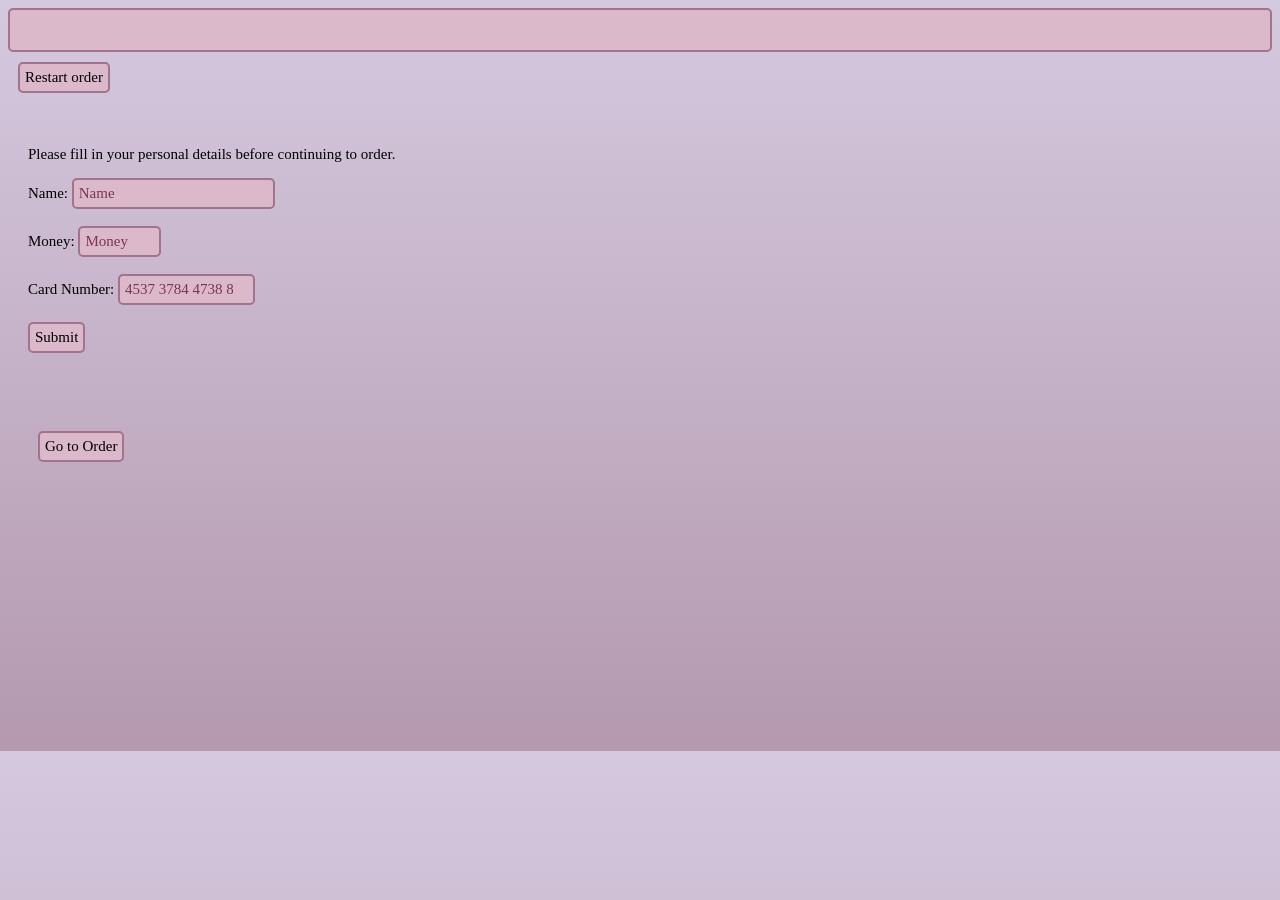
==== index.html @ 3f229e21 "Jul 24, 2026, 9:10 AM" ====
<!DOCTYPE html>
<html lang=en> 
<head>
    <title>Home</title>
    <link rel="icon" type="images/png" href="photos/donut.png"> 
    <meta charset="UTF-8">
    <link href="style.css" rel="stylesheet">
</head>
<body>
    <nav>

    </nav>

    <button onClick="window.location.reload()">Restart order</button>
    <div class="container">
        <div class="detailsBox" id="detailsBox">
            <p>Please fill in your personal details before continuing to order. </p>
            <form onsubmit = "return false;">
                <label for="formName">Name:</label>
                <input type="text" id="nameField" name="formName" placeHolder="Name" required>
                <br> <br>
                <label for="formName">Money: </label>
                <input type="number" max="10000" min="0" id="moneyField" name="formMoney" placeholder="Money" required>
                <br> <br>
                <label for="formName">Card Number:</label>
                <input type="number" max="10000000000" min="0000000000000001" id="cardField" name="formCard" placeholder="4537 3784 4738 8349">
                <br> <br>
                <input type="submit" onClick=details()>
            
            </form>
            <br> <br>
            <br> <br>
            <button onClick="addRemoveDiv(DETAILS_BOX, ORDER_BOX)">Go to Order</button>
            <br> <br>
        </div>

        <div id="Test">


        </div>

        <div class="orderBox" id="orderBox">
            <div class="chocolateBox">
                <button onClick="chocolate()" id="chocolateDonut"><img src = "photos/Donut pink choc.png" alt="Chocolate donut"> <br> Chocolate Donut: $5 <b> &nbsp &nbsp &nbsp +Add</b></button></div>
            <div class="vanillaBox">
                <button onClick="vanilla()" id="vanillaDonut"><img src = "photos/Donut pink vanilla.png" alt="Vanilla donut"> <br> Vanilla Donut: $5 <b> &nbsp &nbsp &nbsp + Add</b></button></div>
            <div class="caramelBox">      
                <button onClick="caramel()" id="caramelDonut"> <img src = "photos/Donut pink caramel.png" alt="Caramel donut"> <br> Caramel Donut: $5 <b> &nbsp &nbsp &nbsp + Add</b></button></div>
            <div class="pinkBox">      
                <button onClick="agePink()" id="pinkDrink"> <img src = "photos/pink drink.png" alt="Pink Drink"> <br> Pink Energy Drink: $5 <b> &nbsp &nbsp &nbsp +Add</b></button></div>
            <div class="lightPinkBox">      
                <button onClick="ageLightPink()" id="lightPinkDrink"> <img src = "photos/light pink drink.png" alt="Light Pink Energy Drink"> <br> Light Pink Energy Drink: $5 <b> &nbsp &nbsp &nbsp + Add</b></button></div>  
            <div class="purpleBox">      
                <button onClick="agePurple()" id="purpleDrink"> <img src = "photos/purple drink.png" alt="Purple Drink"> <br> Purple Drink: $5 <b> &nbsp &nbsp &nbsp +Add</b></button></div>    
            <button onClick="addRemoveDiv(ORDER_BOX, RECEIPT_BOX), receipt()">Pay Now</button>
        </div>

        <div class="receiptBox" id="receiptBox">
            <button onClick = "addRemoveDiv(RECEIPT_BOX, FINISH_BOX)">FINISH</button>
        </div>

    </div>

    <div id="JavaScriptOutput">

    </div>

<script src="script.js"></script>
</body>
    <br> <br> <br> <br> <br> <br> <br> <br> <br>
<footer>
    <br> <br> <br> <br> 
</footer>
</html>
---- style.css ----
body {
  background-image: linear-gradient(to bottom, #d5c9df, #b499af );

}

nav {
  background-color: #DCB8CB;
  border:#a2738c;
  border-style: solid;
  border-width: 2px;
  border-radius: 5px;
}

#grad {
  background-image: linear-gradient(to top, #bfb1ca, black);
}

.container {
  display: grid;
  font-family: Georgia, serif;
  font-size: 15px;
  grid-template-columns: auto auto auto;
  grid-template-rows: auto auto auto;
  font-style: #000000;
  margin-top: 8px;
  padding:20px;
}

img {
  width: 380px;
  height:auto;
  padding:10px;
  border-radius: 20px;
}

.chocolateBox {
  border-radius: 20px;
}

.orderBox {
  display: none;
  grid-template-columns: auto auto auto;
  grid-template-rows: auto auto auto;
}

.receiptBox {
  display: none;
  grid-template-columns: auto auto auto;
  grid-template-rows: auto auto auto;
}

.finishBox {
  display: none;
}

#chocolateDonut {
  background-color: #DCB8CB;
  border-radius: 5px;
  text-decoration: none;
  padding: 5px;
  border-color: #a2738c;
}

#caramelDonut {
  background-color: #DCB8CB;
  border-radius: 5px;
  text-decoration: none;
  padding: 5px;
  border-color: #a2738c;
}

#vanillaDonut {
  background-color: #DCB8CB;
  border-radius: 5px;
  text-decoration: none;
  padding: 5px;
  border-color: #a2738c;
}

button {
  background-color: #DCB8CB;
  border-color: #a2738c;
  border-radius: 5px;
  text-decoration: none;
  border-style: solid;
  padding: 5px;
  margin: 10px;
  font-size: 15px;
  font-family: Georgia, serif;
}

::placeholder {
  color: hsl(332, 38%, 34%);
}

input {
  background-color: #DCB8CB;
  border-color: #a2738c;
  border-radius: 5px;
  text-decoration: none;
  border-style: solid;
  padding: 5px;
  font-size: 15px;
  font-family: Georgia, serif;
}

a {
  background-color: #CEEAF7;
  padding: 10px;
  border-radius: 5px;
  border: 10px;
  text-decoration: none;
  color: #000000;
}

nav {
      background-color: #DCB8CB;
      padding: 20px;
      img {
        width: auto;
        height: 67px;
        padding: 15px;
        border-radius: 50px;
        position:absolute; top: 5px; bottom: auto; right: 15px; 
      }
}

/* unvisited link */
    nav a:link {
      color:#000000;
      background-color: #D5C9DF;
      font-weight: bold;
      text-decoration: none;
      padding: 5px;
      border-radius: 5px;
    }

    /* visited link */
    nav a:visited {
      color: #000000;
      background-color: #D5C9DF;
      font-weight: bold;
      text-decoration: none;
      padding: 5px;
      border-radius: 5px;
    }

    /* mouse over link */
    nav a:hover {
      color: #4D7298;
      background-color: #D5C9DF;
      font-weight: bold;
      text-decoration: none;
      padding: 5px;
      border-radius: 5px;
    }

    /* selected link */
    nav a:active {
      color: #4D7298;
      background-color: #DCB8CB;
      font-weight: bold;
      text-decoration: none;
      padding: 5px;
      border-radius: 5px;
    }
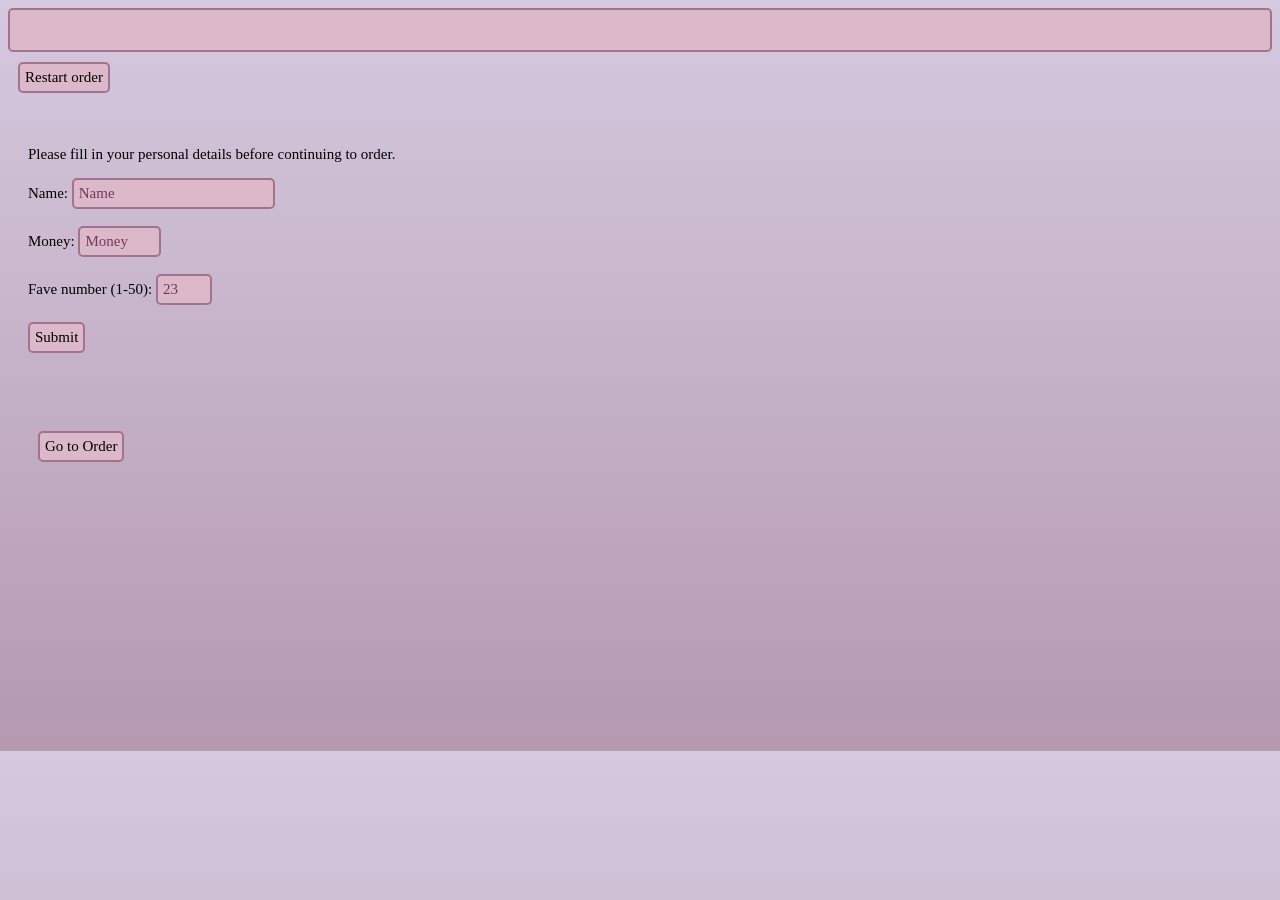
==== commit 82a9b374: "Jul 24, 2026, 9:18 AM" ====
--- a/index.html
+++ b/index.html
@@ -22,8 +22,8 @@
                 <label for="formName">Money: </label>
                 <input type="number" max="10000" min="0" id="moneyField" name="formMoney" placeholder="Money" required>
                 <br> <br>
-                <label for="formName">Card Number:</label>
-                <input type="number" max="10000000000" min="0000000000000001" id="cardField" name="formCard" placeholder="4537 3784 4738 8349">
+                <label for="formName">Fave number (1-50):</label>
+                <input type="number" max="50" min="0" id="cardField" name="formCard" placeholder="23">
                 <br> <br>
                 <input type="submit" onClick=details()>
             
